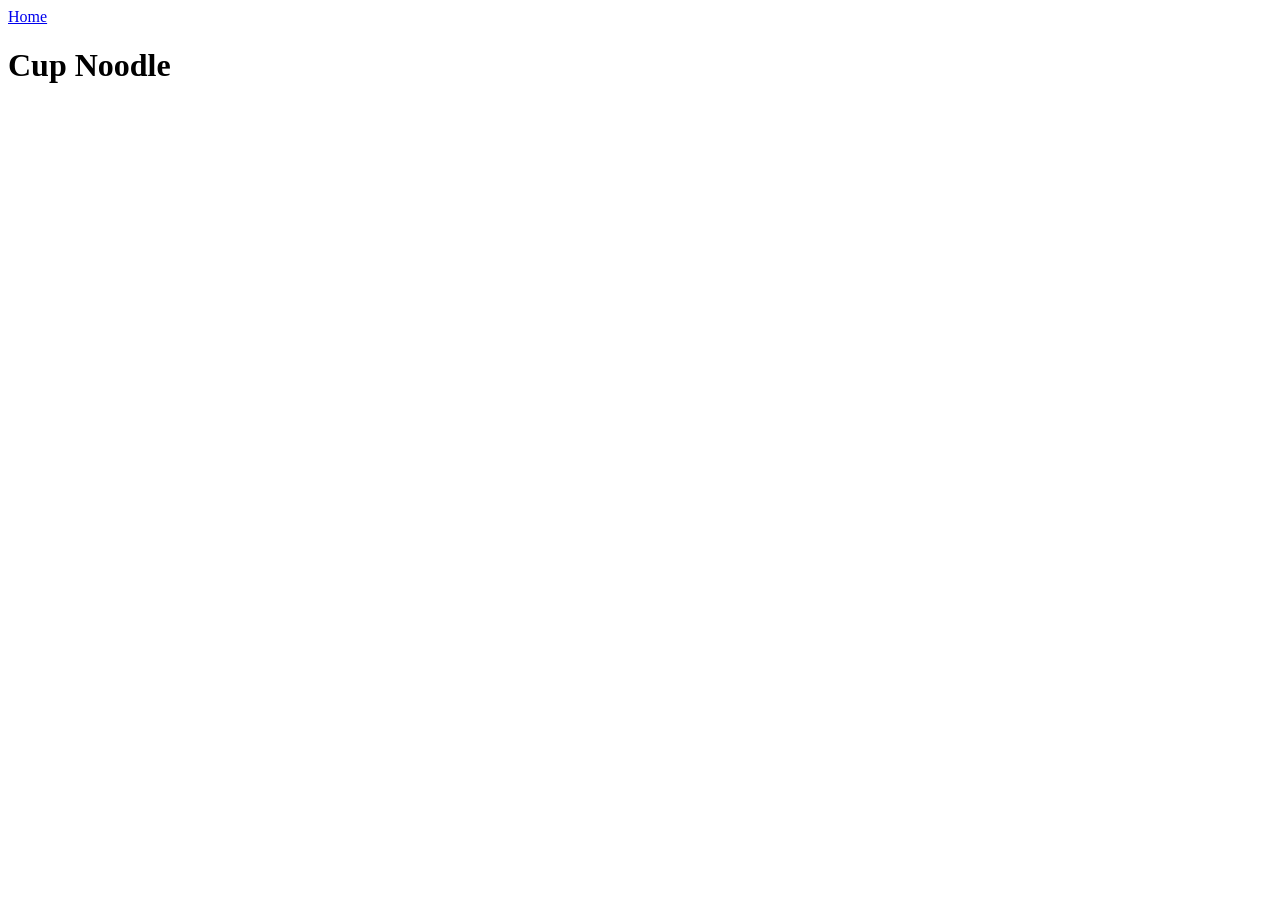
==== recipes/cup_noodles.html @ 6e94ca04 "Make index age, cup noodles page and insert links between the two" ====
<!DOCTYPE html>
<html lang="en">
<head>
    <meta charset="UTF-8">
    <meta name="viewport" content="width=device-width, initial-scale=1.0">
    <title>Document</title>
</head>
<body>
    <a href="../index.html">Home</a>
    <h1>Cup Noodle</h1>
</body>
</html>
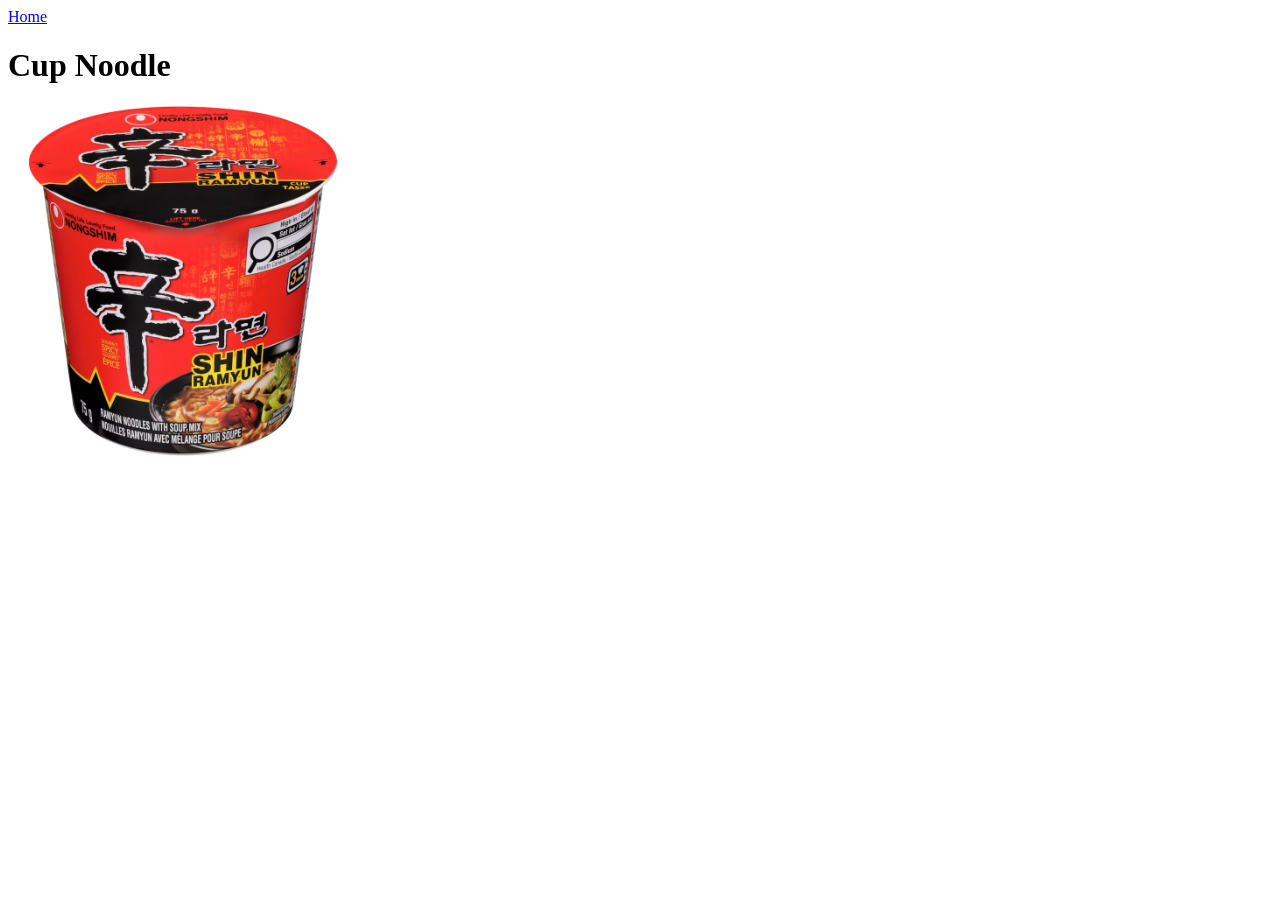
==== commit 4280968a: "Upload image of cup noodle onto cup noodle page and update pages name" ====
--- a/recipes/cup_noodles.html
+++ b/recipes/cup_noodles.html
@@ -3,10 +3,11 @@
 <head>
     <meta charset="UTF-8">
     <meta name="viewport" content="width=device-width, initial-scale=1.0">
-    <title>Document</title>
+    <title>Cup Noodle Recipe</title>
 </head>
 <body>
     <a href="../index.html">Home</a>
     <h1>Cup Noodle</h1>
+    <img src="../images/noodles.png" alt="A picture of a red cup of noodles" width="350" height="350">
 </body>
 </html>
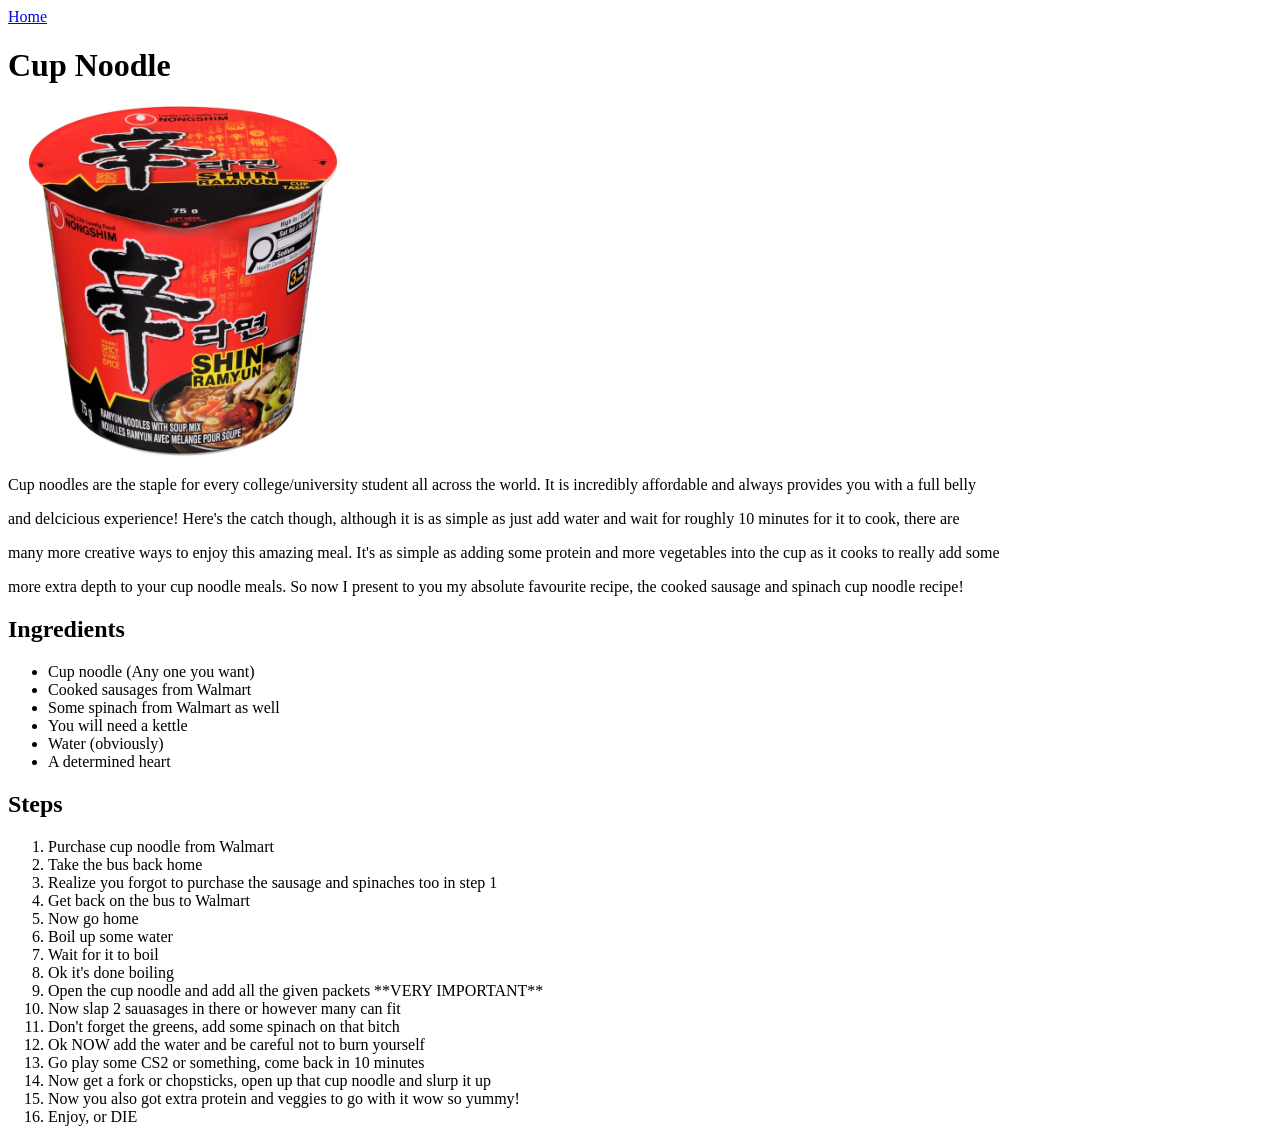
==== commit fd769bef: "Add description of recipe, ingredients list and cooking steps" ====
--- a/recipes/cup_noodles.html
+++ b/recipes/cup_noodles.html
@@ -9,5 +9,41 @@
     <a href="../index.html">Home</a>
     <h1>Cup Noodle</h1>
     <img src="../images/noodles.png" alt="A picture of a red cup of noodles" width="350" height="350">
+
+    <p>Cup noodles are the staple for every college/university student all across the world. It is incredibly affordable and always provides you with a full belly</p>
+    <p>and delcicious experience! Here's the catch though, although it is as simple as just add water and wait for roughly 10 minutes for it to cook, there are</p>
+    <p>many more creative ways to enjoy this amazing meal. It's as simple as adding some protein and more vegetables into the cup as it cooks to really add some</p>
+    <p>more extra depth to your cup noodle meals. So now I present to you my absolute favourite recipe, the cooked sausage and spinach cup noodle recipe!</p>
+
+    <h2>Ingredients</h2>
+    <ul>
+        <li>Cup noodle (Any one you want)</li>
+        <li>Cooked sausages from Walmart</li>
+        <li>Some spinach from Walmart as well</li>
+        <li>You will need a kettle</li>
+        <li>Water (obviously)</li>
+        <li>A determined heart</li>
+    </ul>
+
+    <h2>Steps</h2>
+    <ol>
+        <li>Purchase cup noodle from Walmart</li>
+        <li>Take the bus back home</li>
+        <li>Realize you forgot to purchase the sausage and spinaches too in step 1</li>
+        <li>Get back on the bus to Walmart</li>
+        <li>Now go home</li>
+        <li>Boil up some water</li>
+        <li>Wait for it to boil</li>
+        <li>Ok it's done boiling</li>
+        <li>Open the cup noodle and add all the given packets **VERY IMPORTANT**</li>
+        <li>Now slap 2 sauasages in there or however many can fit</li>
+        <li>Don't forget the greens, add some spinach on that bitch</li>
+        <li>Ok NOW add the water and be careful not to burn yourself</li>
+        <li>Go play some CS2 or something, come back in 10 minutes</li>
+        <li>Now get a fork or chopsticks, open up that cup noodle and slurp it up</li>
+        <li>Now you also got extra protein and veggies to go with it wow so yummy!</li>
+        <li>Enjoy, or DIE</li>
+    </ol>
+
 </body>
 </html>
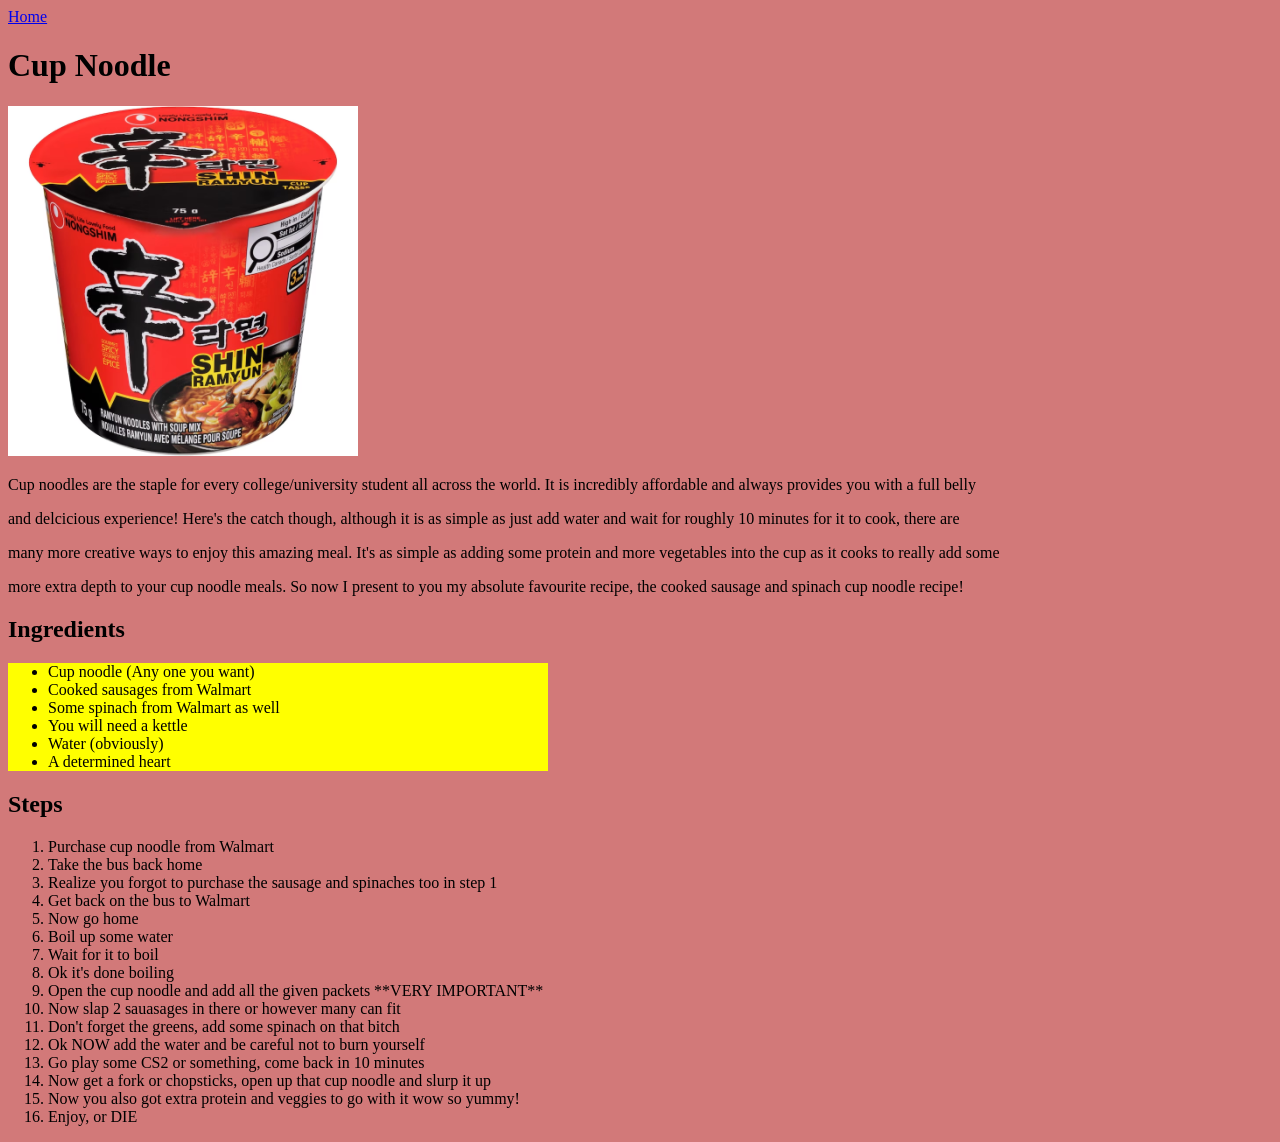
==== commit ea22fdd6: "Create CSS files and link them to the html." ====
--- a/recipes/cup_noodles.html
+++ b/recipes/cup_noodles.html
@@ -4,6 +4,7 @@
     <meta charset="UTF-8">
     <meta name="viewport" content="width=device-width, initial-scale=1.0">
     <title>Cup Noodle Recipe</title>
+    <link rel="stylesheet" href="../styles.css">
 </head>
 <body>
     <a href="../index.html">Home</a>
--- a/styles.css
+++ b/styles.css
@@ -0,0 +1,9 @@
+body {
+  background: rgb(210, 121, 121);
+  font-family: 'Times New Roman', Times, serif;
+}
+
+ul {
+    width: 500px;
+    background-color: yellow;
+}
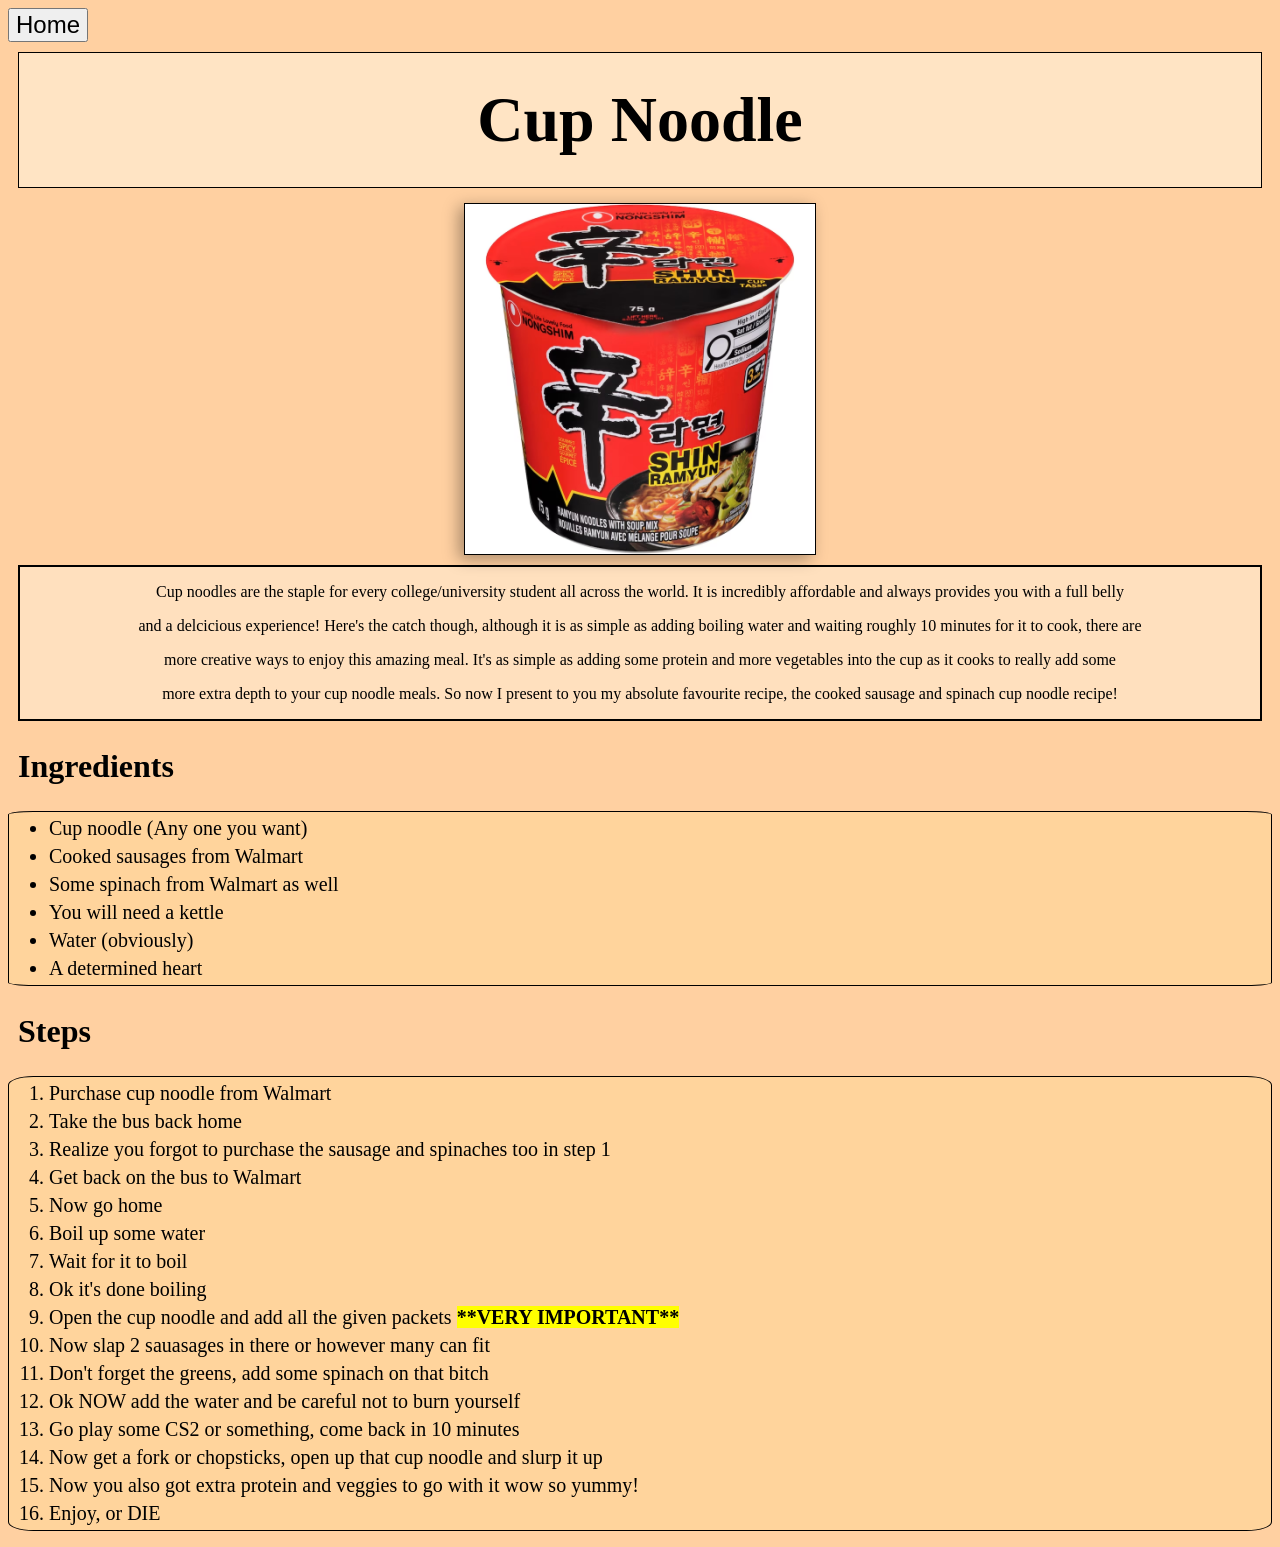
==== commit a758f4a4: "Add background color, center texts and images, change home button, add imgs to home page" ====
--- a/recipes/cup_noodles.html
+++ b/recipes/cup_noodles.html
@@ -7,15 +7,16 @@
     <link rel="stylesheet" href="../styles.css">
 </head>
 <body>
-    <a href="../index.html">Home</a>
-    <h1>Cup Noodle</h1>
+    <a href="../index.html"><button>Home</button></a>
+    <h1 class="cup-h1">Cup Noodle</h1>
     <img src="../images/noodles.png" alt="A picture of a red cup of noodles" width="350" height="350">
 
-    <p>Cup noodles are the staple for every college/university student all across the world. It is incredibly affordable and always provides you with a full belly</p>
-    <p>and delcicious experience! Here's the catch though, although it is as simple as just add water and wait for roughly 10 minutes for it to cook, there are</p>
-    <p>many more creative ways to enjoy this amazing meal. It's as simple as adding some protein and more vegetables into the cup as it cooks to really add some</p>
-    <p>more extra depth to your cup noodle meals. So now I present to you my absolute favourite recipe, the cooked sausage and spinach cup noodle recipe!</p>
-
+    <div class="paragraph-box">
+        <p>Cup noodles are the staple for every college/university student all across the world. It is incredibly affordable and always provides you with a full belly</p>
+        <p>and a delcicious experience! Here's the catch though, although it is as simple as adding boiling water and waiting roughly 10 minutes for it to cook, there are</p>
+        <p>more creative ways to enjoy this amazing meal. It's as simple as adding some protein and more vegetables into the cup as it cooks to really add some</p>
+        <p>more extra depth to your cup noodle meals. So now I present to you my absolute favourite recipe, the cooked sausage and spinach cup noodle recipe!</p>
+    </div>
     <h2>Ingredients</h2>
     <ul>
         <li>Cup noodle (Any one you want)</li>
@@ -36,7 +37,7 @@
         <li>Boil up some water</li>
         <li>Wait for it to boil</li>
         <li>Ok it's done boiling</li>
-        <li>Open the cup noodle and add all the given packets **VERY IMPORTANT**</li>
+        <li>Open the cup noodle and add all the given packets <span class="important">**VERY IMPORTANT**</span></li>
         <li>Now slap 2 sauasages in there or however many can fit</li>
         <li>Don't forget the greens, add some spinach on that bitch</li>
         <li>Ok NOW add the water and be careful not to burn yourself</li>
--- a/styles.css
+++ b/styles.css
@@ -1,9 +1,82 @@
 body {
-  background: rgb(210, 121, 121);
+  background: rgb(255, 208, 161);
   font-family: 'Times New Roman', Times, serif;
+  box-sizing: border-box;
+}
+
+h1 {
+  margin: 10px;
+  margin-bottom: 15px;
+  padding: 30px;
+  border: 1px solid black;
+  font-size: 64px;
+  background-color: bisque;
+  text-align: center;
+}
+
+h2 {
+  font-size: 32px;
+  margin-left: 10px;
+}
+
+img {
+  display: block;
+  margin: auto;
+  border: 1px solid black;
+  filter: drop-shadow(-5px 4px 8px rgba(0,0,0,0.34));
+}
+
+p {
+  font-family:cursive;
+  text-align: center;
+}
+
+.paragraph-box {
+  margin: 10px;
+  background-color: rgb(255, 224, 190);
+  border: 2px solid black;
+}
+
+button {
+  font-size: 24px;
+}
+
+.home-button {
+  margin: 10px;
+  font-size: 28px;
+}
+
+.home-div {
+  display: inline-block;
+}
+
+.recipe-container {
+  text-align: center;
+}
+
+.home-div#hotpocket-box {
+  margin-left: 200px;
+  margin-right: 200px;
+}
+
+li {
+  font-size: 20px;
+  margin: 5px 0px;
 }
 
 ul {
-    width: 500px;
-    background-color: yellow;
+  background-color: rgb(255, 212, 156);
+  border: 1px double rgb(0, 0, 0);
+  border-radius: 2%;
+}
+
+ol {
+  background-color: rgb(255, 212, 156);
+  border: 1px double rgb(0, 0, 0);
+  border-radius: 2%;
+}
+
+.important {
+  font-weight: bold;
+  background-color: yellow;
 }
